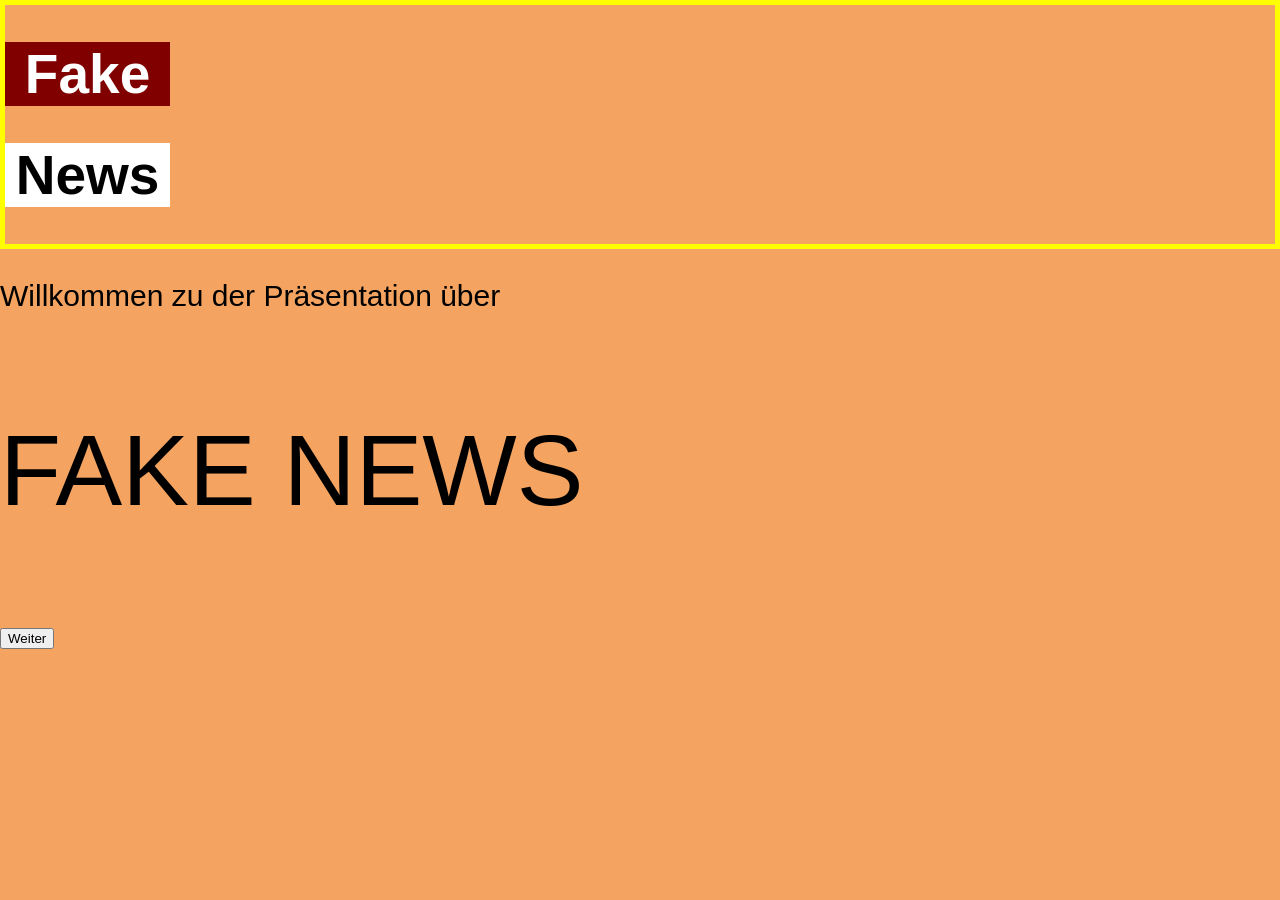
==== index.html @ 8fd0f4d0 "start" ====
<!DOCTYPE html>
<html lang="en">
<head>
    <meta charset="UTF-8">
    <meta name="viewport" content="width=device-width, initial-scale=1.0">
    <title>Document</title>
    <link rel="stylesheet" href="style.css">
</head>
<body>
    <div id="übers">
    <h1 id="über">Fake</h1>
    <h1 id="über2">News</h1>
    </div>
    <p id="hal">Willkommen zu der Präsentation über</p> <p id="hal2">FAKE NEWS</p>
    <a href="seite.html"><button id="button">Weiter</button></a>
</body>
</html>
---- style.css ----
body {
    margin: 0;
    padding: 0;
    font-family: Arial, sans-serif;
    background-color: sandybrown;
    }
 #über {
    font-size: 55px;
    display: flex;
    justify-content: center;
    align-items: center;
    color: white;
    background-color: maroon;
      width: 13%;
 }
 #über2 {
    font-size: 55px;
    display: flex;
    justify-content: center;
    align-items: center;
    color: black;
    background-color: white;
    width: 13%;
 }
 #übers {
    border: 5px solid yellow;
 }
 #hal {
    font-size: 30px;
 }
 #hal2 {
    font-size: 100px;
 }
 #Wa {
    display: flex;
      justify-content: center;
      font-size: 35px;
 }
 #hal3 {
    font-size: 25px;
 }
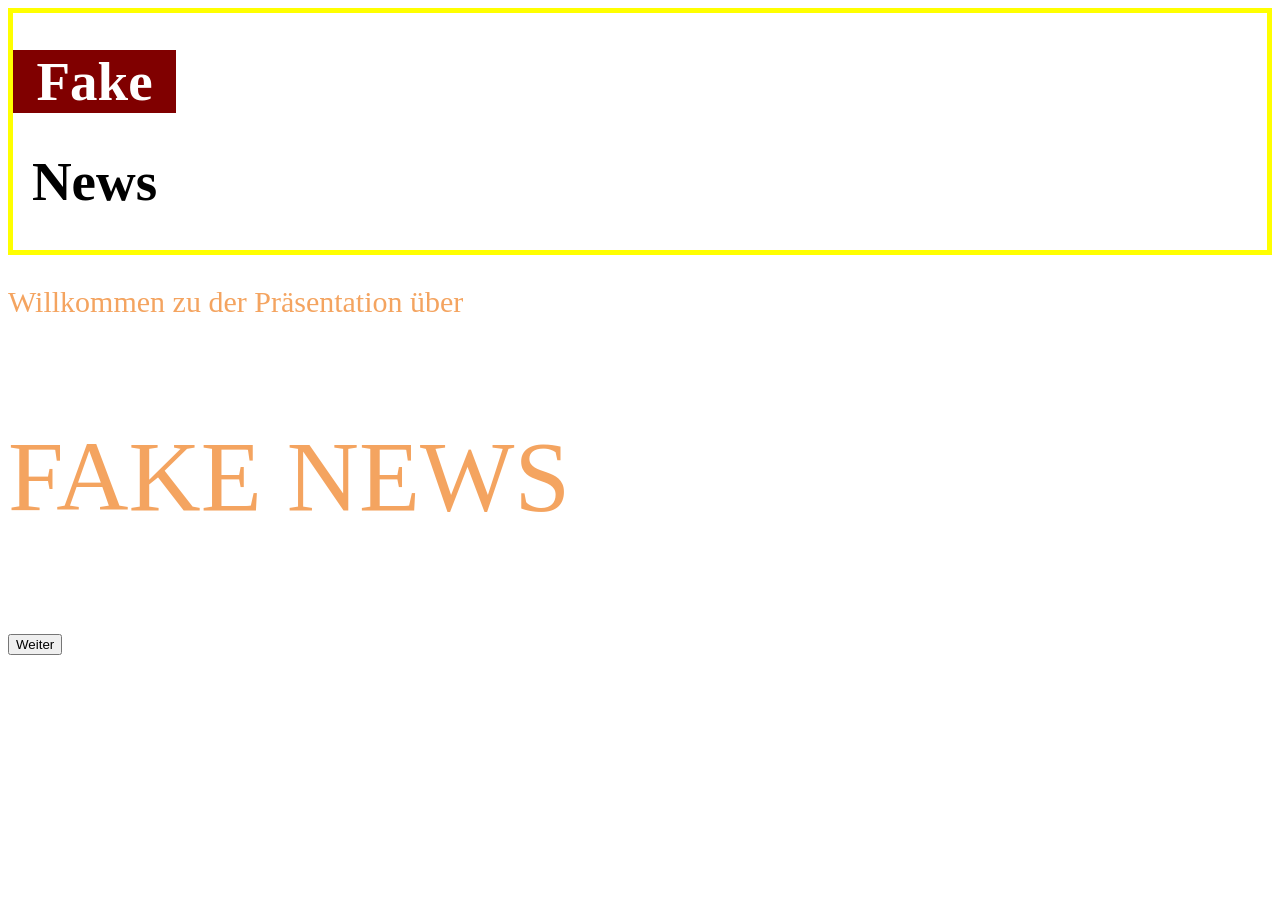
==== commit 148d28f4: "Add inline CSS for body text color Added inline CSS to change body text color." ====
--- a/index.html
+++ b/index.html
@@ -3,8 +3,13 @@
 <head>
     <meta charset="UTF-8">
     <meta name="viewport" content="width=device-width, initial-scale=1.0">
-    <title>Document</title>
+    <title>Fake-news-präsi</title>
     <link rel="stylesheet" href="style.css">
+    <style>
+        body{
+            color:sandybrown;
+        }
+    </style>
 </head>
 <body>
     <div id="übers">
@@ -14,4 +19,4 @@
     <p id="hal">Willkommen zu der Präsentation über</p> <p id="hal2">FAKE NEWS</p>
     <a href="seite.html"><button id="button">Weiter</button></a>
 </body>
-</html>+</html>
--- a/style.css
+++ b/style.css
@@ -1,9 +1,3 @@
- body {
-    margin: 0;
-    padding: 0;
-    font-family: Arial, sans-serif;
-    background-color: sandybrown;
-    }
  #über {
     font-size: 55px;
     display: flex;
@@ -38,4 +32,4 @@
  }
  #hal3 {
     font-size: 25px;
- }+ }
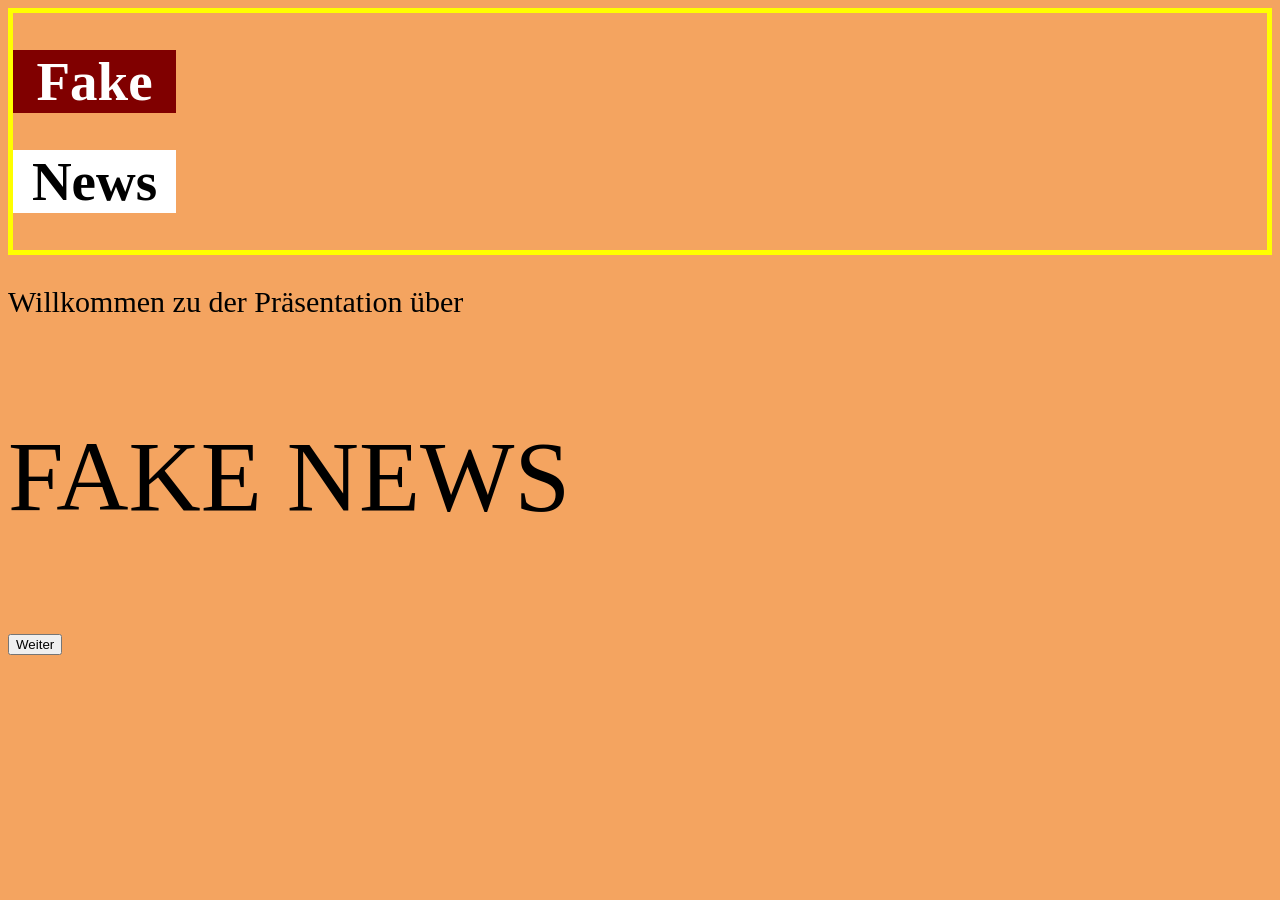
==== commit 2508dbad: "add2321" ====
--- a/index.html
+++ b/index.html
@@ -7,7 +7,7 @@
     <link rel="stylesheet" href="style.css">
     <style>
         body{
-            color:sandybrown;
+            background-color:sandybrown;
         }
     </style>
 </head>
